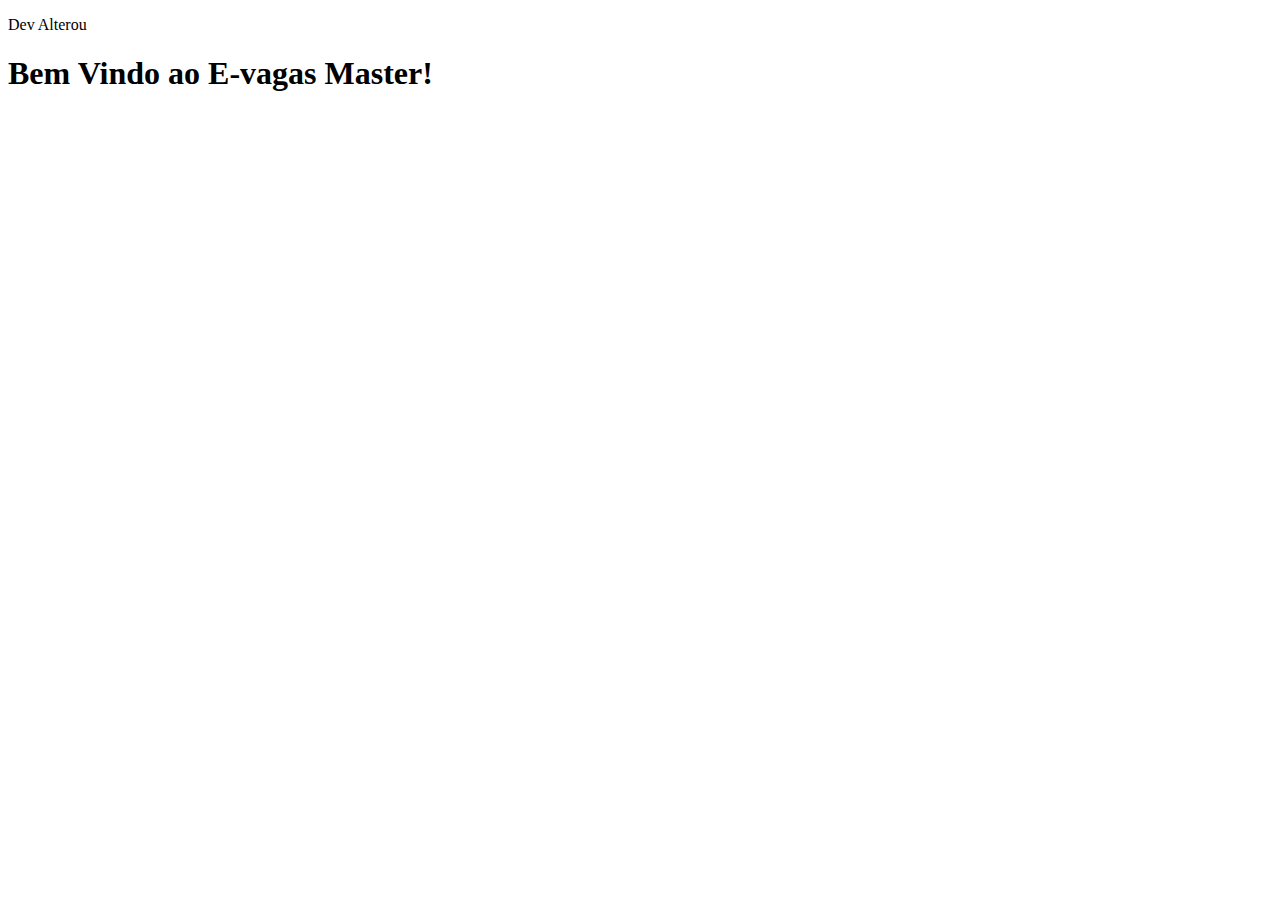
==== src/main/resources/templates/index.html @ 11fe15f9 "testando branch dev" ====
<!DOCTYPE html>
<html lang="en">
  <head>
    <meta charset="UTF-8">
    <meta name="viewport" content="width=device-width, initial-scale=1.0">
    <meta http-equiv="X-UA-Compatible" content="ie=edge">
    <title>My Website</title>
    <link rel="stylesheet" href="./style.css">
    <link rel="icon" href="./favicon.ico" type="image/x-icon">
  </head>
  <body>
    <main>
		<p>Dev Alterou</p>
        <h1>Bem Vindo ao E-vagas Master!</h1>  
    </main>
    <script src="index.js"></script>
  </body>
</html>
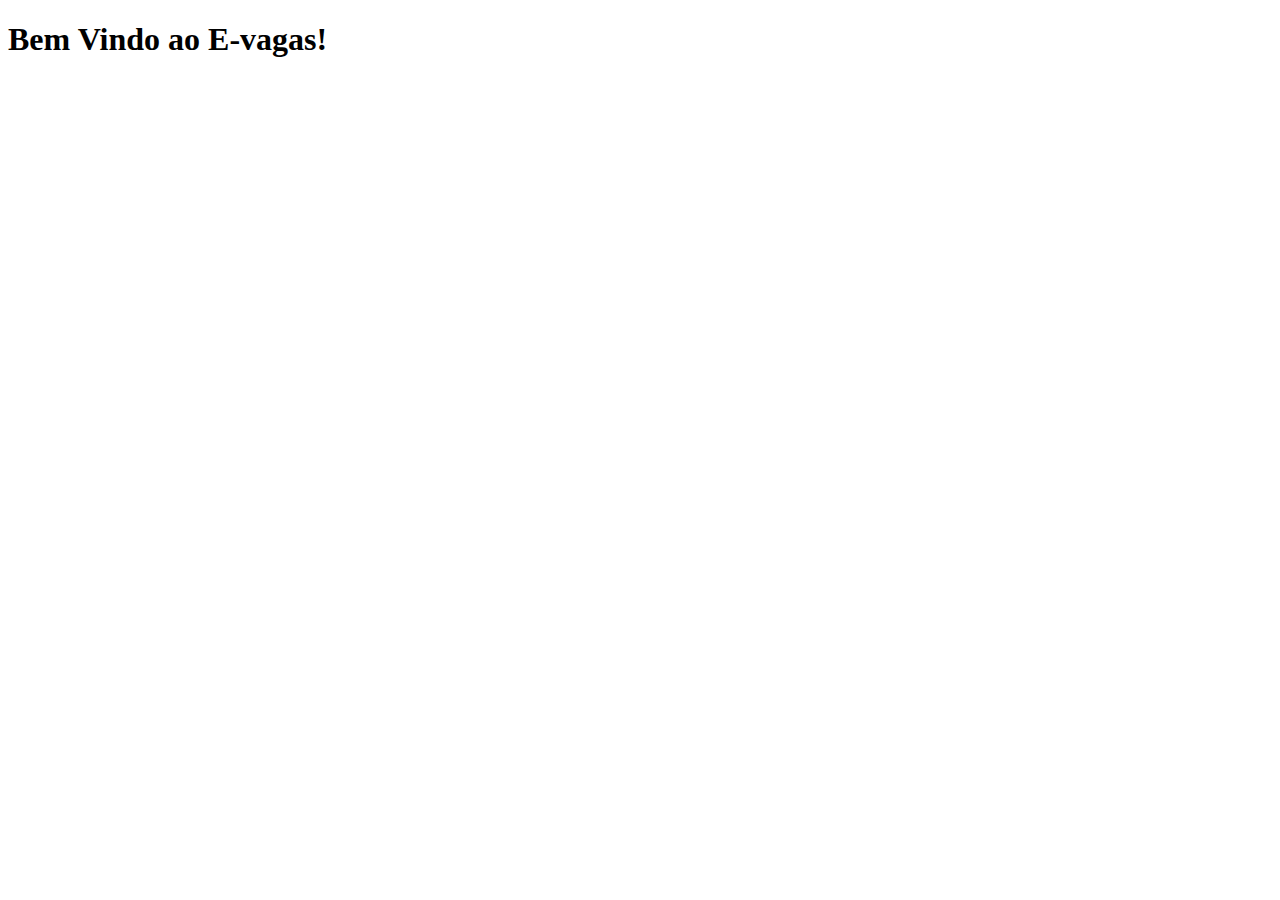
==== commit 301d61cf: "testando branch master" ====
--- a/src/main/resources/templates/index.html
+++ b/src/main/resources/templates/index.html
@@ -10,8 +10,7 @@
   </head>
   <body>
     <main>
-		<p>Dev Alterou</p>
-        <h1>Bem Vindo ao E-vagas Master!</h1>  
+        <h1>Bem Vindo ao E-vagas!</h1>  
     </main>
     <script src="index.js"></script>
   </body>
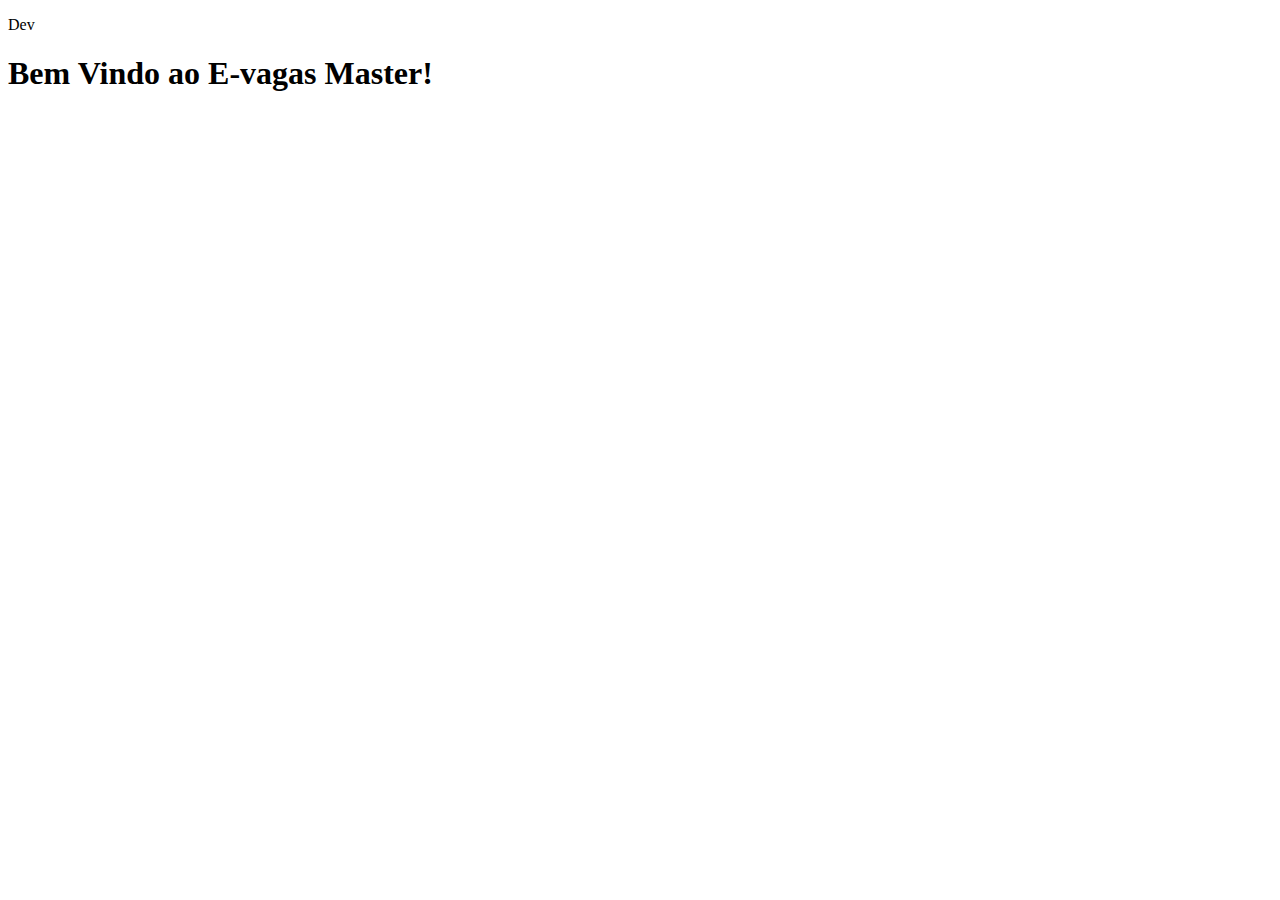
==== commit 00788fe1: "Merge pull request #1 from Fran0liveira/dev" ====
--- a/src/main/resources/templates/index.html
+++ b/src/main/resources/templates/index.html
@@ -10,7 +10,8 @@
   </head>
   <body>
     <main>
-        <h1>Bem Vindo ao E-vagas!</h1>  
+		<p>Dev</p>
+        <h1>Bem Vindo ao E-vagas Master!</h1>  
     </main>
     <script src="index.js"></script>
   </body>
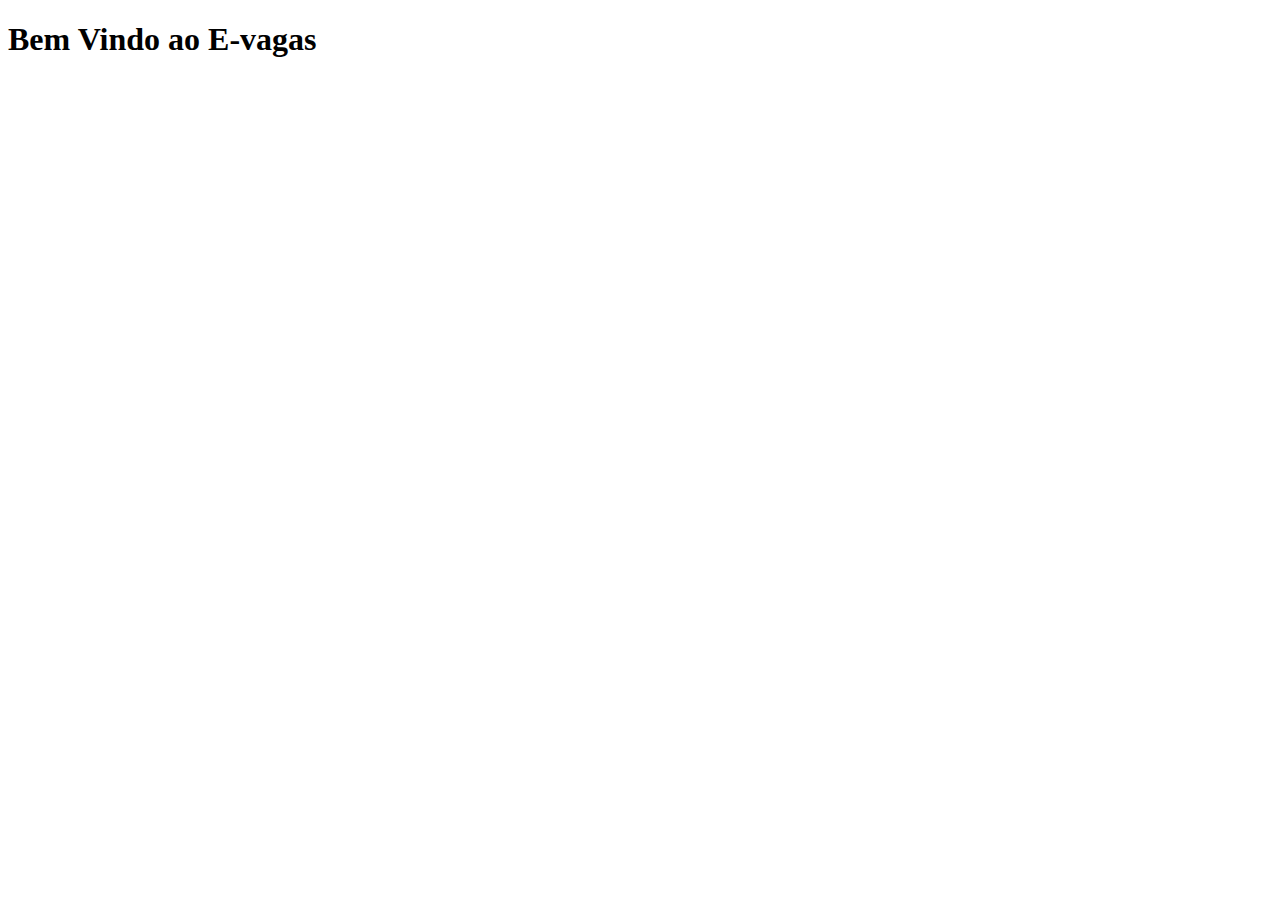
==== commit 3585298d: "testando branch dev" ====
--- a/src/main/resources/templates/index.html
+++ b/src/main/resources/templates/index.html
@@ -10,8 +10,7 @@
   </head>
   <body>
     <main>
-		<p>Dev</p>
-        <h1>Bem Vindo ao E-vagas Master!</h1>  
+        <h1>Bem Vindo ao E-vagas</h1>  
     </main>
     <script src="index.js"></script>
   </body>
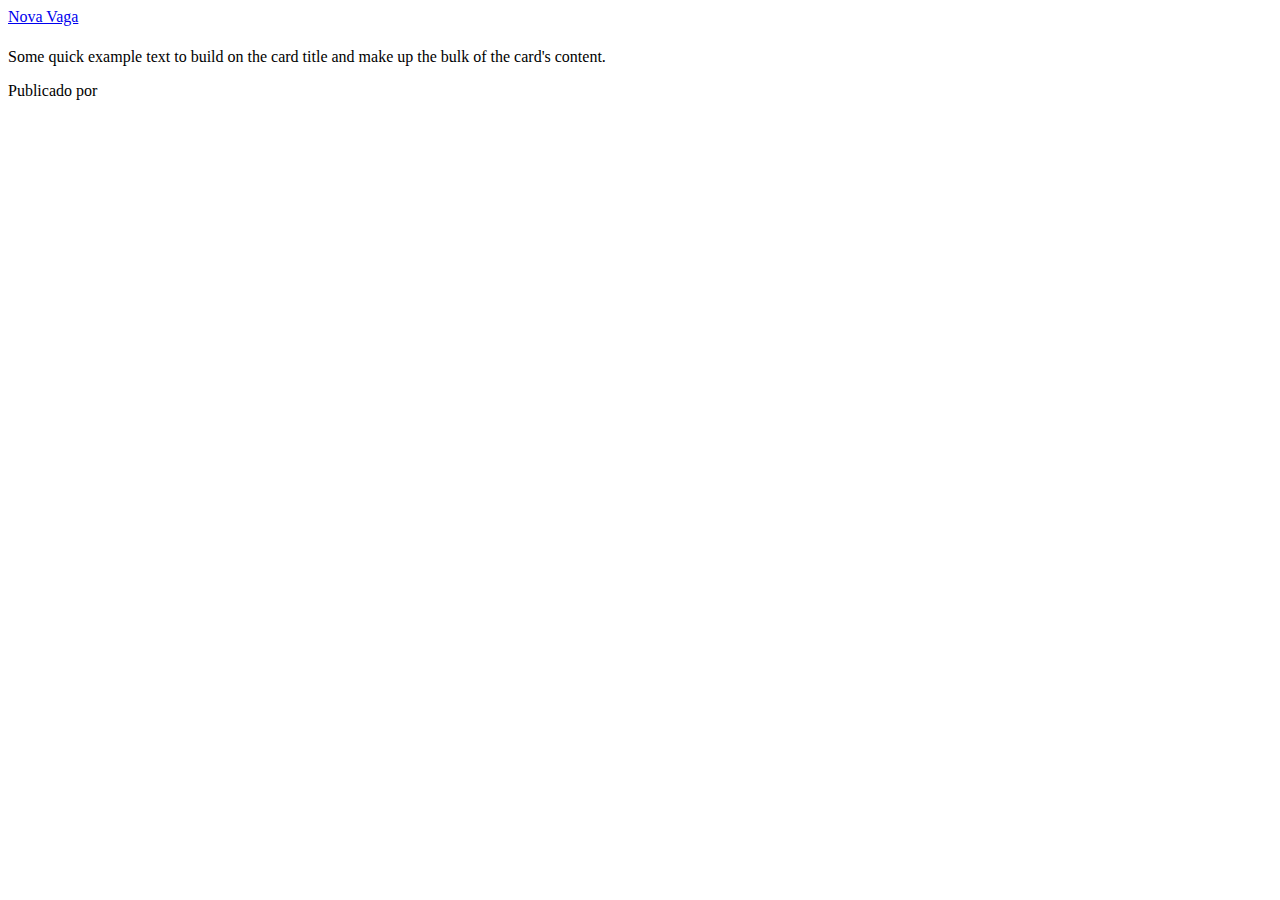
==== commit 85e99554: "finalizando form vaga e direcionamentos" ====
--- a/src/main/resources/templates/index.html
+++ b/src/main/resources/templates/index.html
@@ -1,17 +1,38 @@
 <!DOCTYPE html>
-<html lang="en">
-  <head>
-    <meta charset="UTF-8">
-    <meta name="viewport" content="width=device-width, initial-scale=1.0">
-    <meta http-equiv="X-UA-Compatible" content="ie=edge">
-    <title>My Website</title>
-    <link rel="stylesheet" href="./style.css">
-    <link rel="icon" href="./favicon.ico" type="image/x-icon">
-  </head>
+<html lang="en" xmlns:th="http://www.thymeleaf.org">
+  <head th:replace="../components/headTag::headTag">
+</head>
   <body>
-    <main>
-        <h1>Bem Vindo ao E-vagas</h1>  
-    </main>
+
+		<nav th:replace="../components/navBar::navBar"></nav>
+        <div class="container-fluid mt-4">
+			
+			
+			<a class="btn btn-primary mb-4" href="/vagas/form">Nova Vaga</a>
+		
+				<div th:each="vaga : ${vagas}" class="mt-3">
+			
+					<div class="card">
+						
+					  <div class="card-body">
+						<h5 class="card-title" th:text = ${vaga.descricao}></h5>
+						<p class="card-text" th:text = ${vaga.detalhes}>
+							Some quick example text to build on the card title and make up the bulk of the card's content.
+						</p>
+						
+						<span class="fw-light fst-italic">
+							Publicado por
+						</span>
+						<p th:text= ${vaga.empresa} class="fw-light fst-italic">
+						</p>
+					  </div>
+				
+					</div>
+		
+		
+			
+		</div>
+
     <script src="index.js"></script>
   </body>
 </html>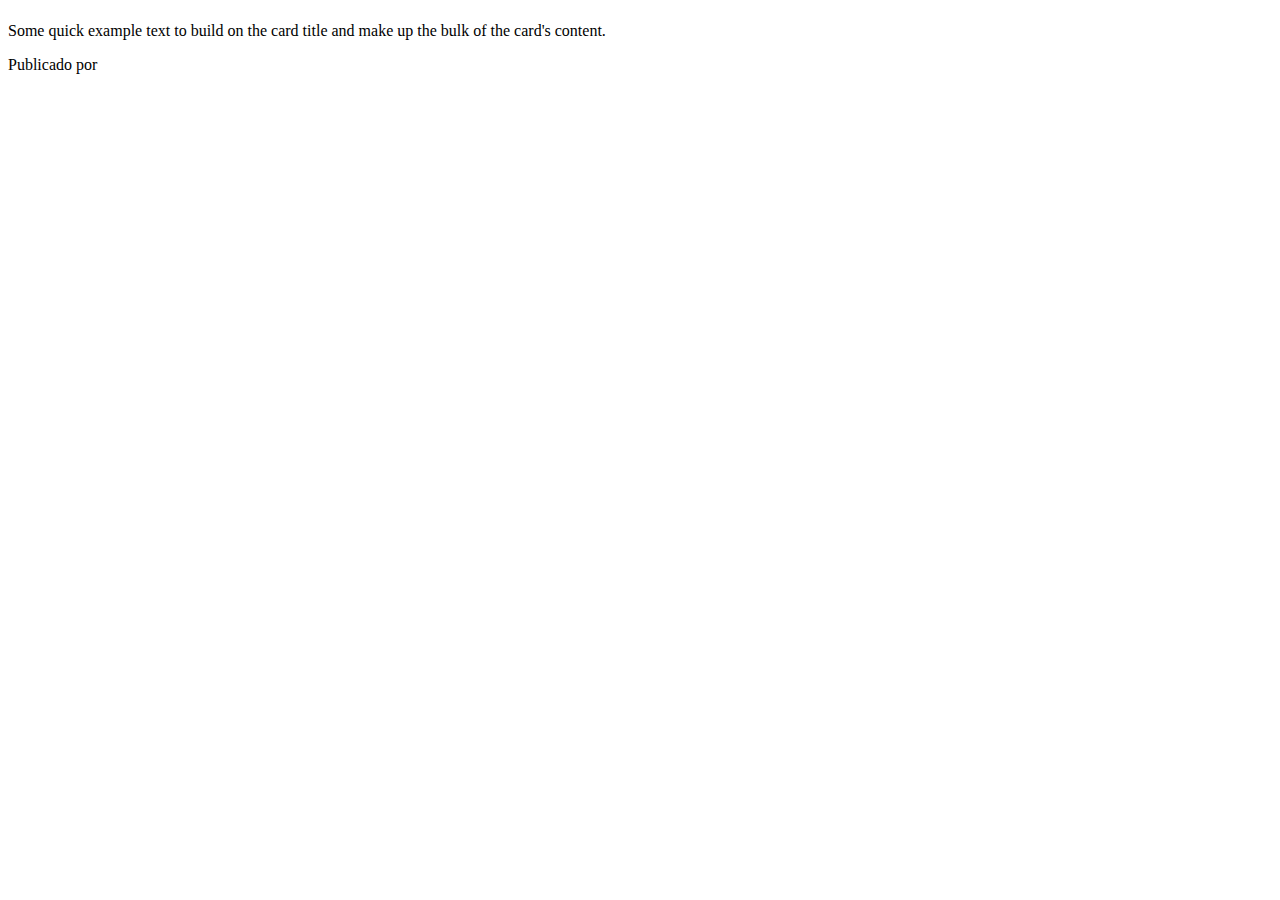
==== commit 0142b676: "corrigindo exibições de acordo com a autenticação" ====
--- a/src/main/resources/templates/index.html
+++ b/src/main/resources/templates/index.html
@@ -1,38 +1,35 @@
 <!DOCTYPE html>
 <html lang="en" xmlns:th="http://www.thymeleaf.org">
-  <head th:replace="../components/headTag::headTag">
-</head>
-  <body>
+  <head th:replace="../components/headTag::headTag"></head>
+  <body class="h-100">
+    <nav th:replace="../components/navBar::navBar"></nav>
+	
+    <div class="container-fluid mt-4 row-sm-auto">
+<!--      <div th:if="${statusVaga == 'SUCCESS'}" class="alert alert-success" role="alert">
+        <span th:text="${msgVaga}"></span>
+      </div>
 
-		<nav th:replace="../components/navBar::navBar"></nav>
-        <div class="container-fluid mt-4">
-			
-			
-			<a class="btn btn-primary mb-4" href="/vagas/form">Nova Vaga</a>
-		
-				<div th:each="vaga : ${vagas}" class="mt-3">
-			
-					<div class="card">
-						
-					  <div class="card-body">
-						<h5 class="card-title" th:text = ${vaga.descricao}></h5>
-						<p class="card-text" th:text = ${vaga.detalhes}>
-							Some quick example text to build on the card title and make up the bulk of the card's content.
-						</p>
-						
-						<span class="fw-light fst-italic">
-							Publicado por
-						</span>
-						<p th:text= ${vaga.empresa} class="fw-light fst-italic">
-						</p>
-					  </div>
-				
-					</div>
-		
-		
-			
-		</div>
+      <div th:if="${statusVaga == 'ERROR'}" class="alert alert-danger" role="alert">
+        <span th:text="${msgVaga}"></span>
+      </div>-->
 
-    <script src="index.js"></script>
+<!--      <div sec:authorize="hasRole('RECRUTADOR')" style="color: white;">
+        <a class="btn btn-primary mb-4" href="/vagas/form">Nova Vaga</a>
+      </div>-->
+
+      <div th:each="vaga : ${vagas}" class="mt-3">
+        <div class="card">
+          <div class="card-body">
+            <h5 class="card-title" th:text="${vaga.descricao}"></h5>
+            <p class="card-text" th:text="${vaga.detalhes}">
+              Some quick example text to build on the card title and make up the bulk of the card's content.
+            </p>
+            <span class="fw-light fst-italic">Publicado por</span>
+            <p th:text="${vaga.empresa}" class="fw-light fst-italic"></p>
+          </div>
+        </div>
+      </div>
+    </div>
+
   </body>
-</html>+</html>
